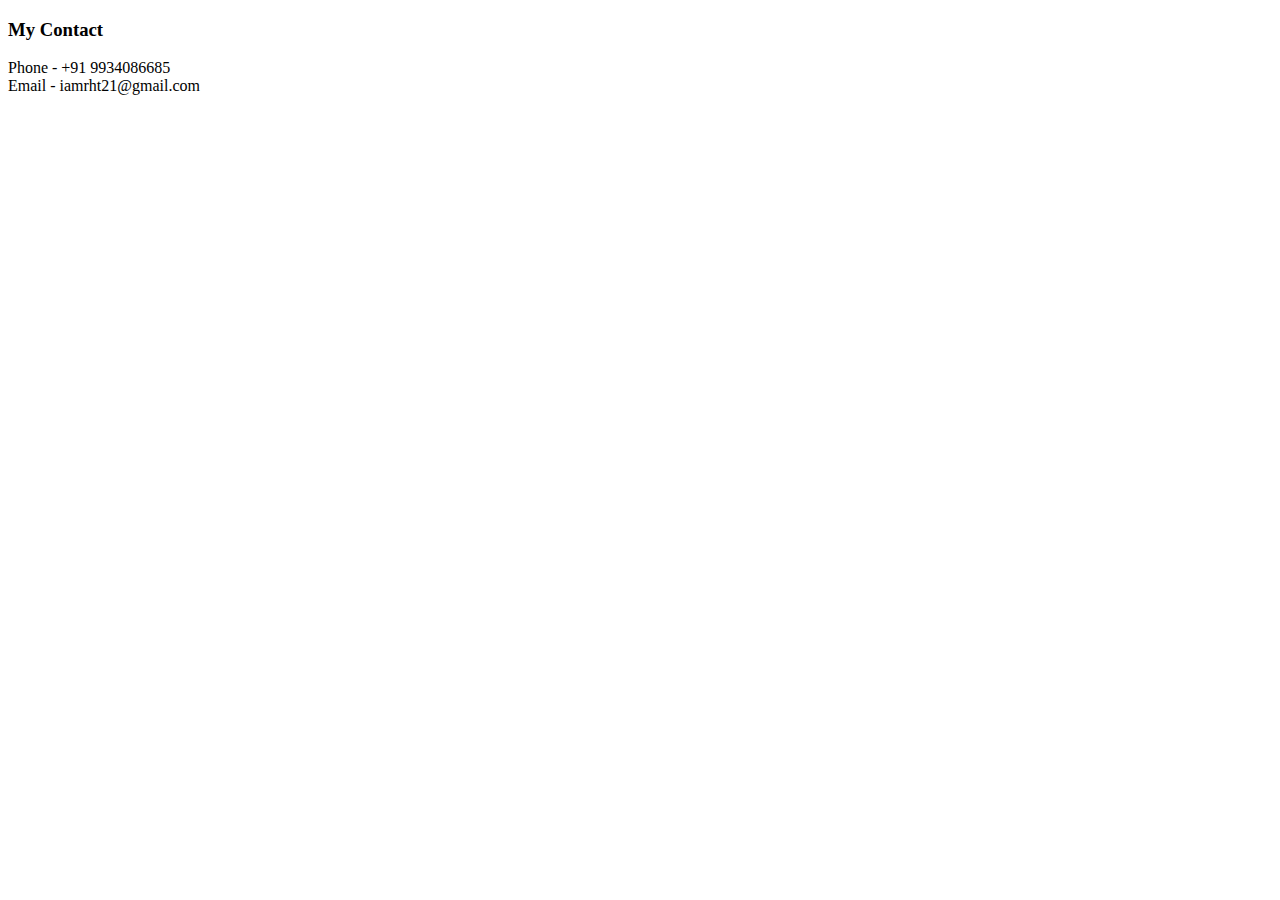
==== contact.html @ 7e5a40e2 "Added initial files to the repo." ====
<!DOCTYPE html>
<html>
    <head>
        <meta charset="utf-8">
        <title>My Contact Details</title>
    </head>
    <body>
        <h3>My Contact</h3>
        Phone - +91 9934086685 <br>
        Email - iamrht21@gmail.com <br>
    </body>
</html>
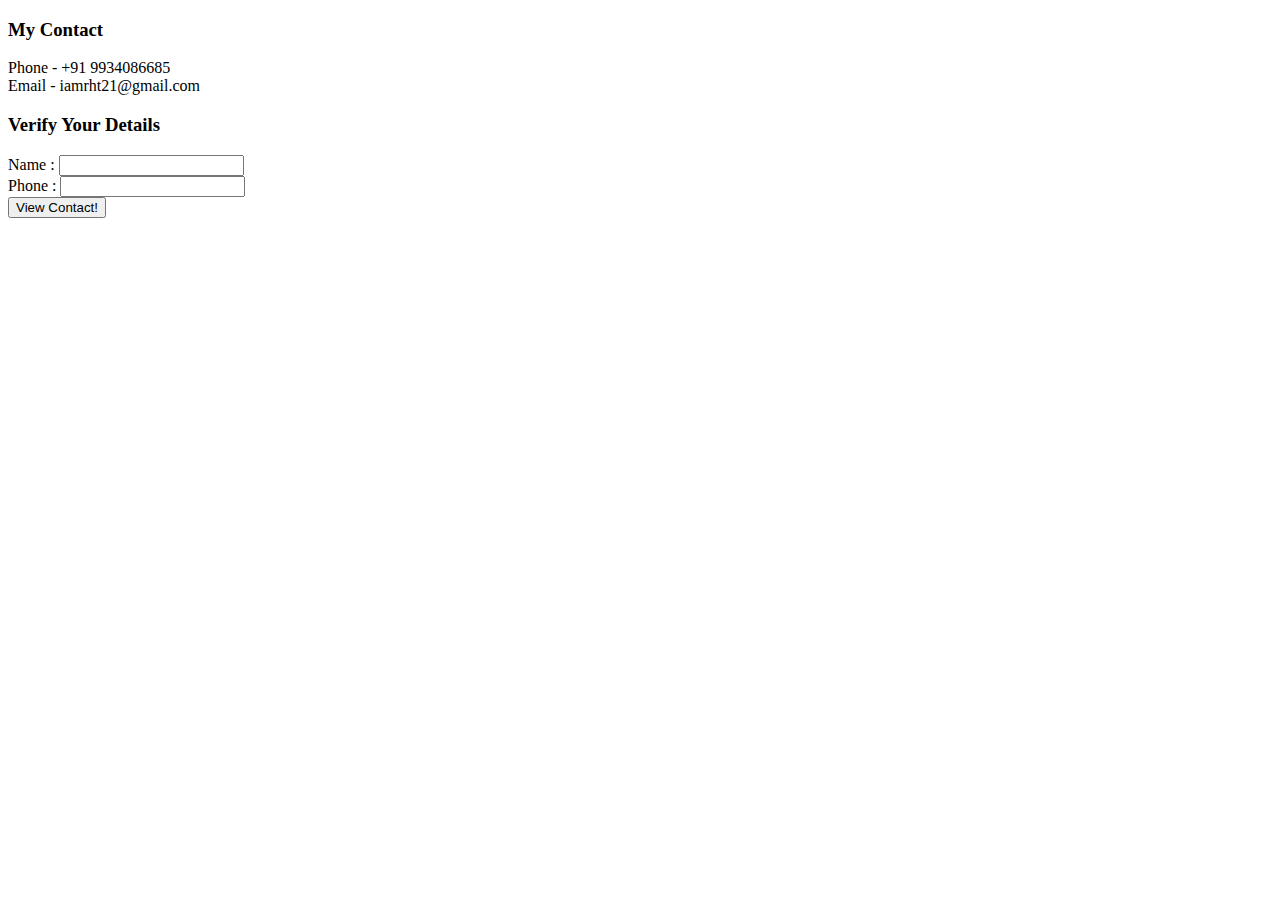
==== commit c18546fb: "Updated Files" ====
--- a/contact.html
+++ b/contact.html
@@ -8,5 +8,13 @@
         <h3>My Contact</h3>
         Phone - +91 9934086685 <br>
         Email - iamrht21@gmail.com <br>
+        <h3>Verify Your Details</h3>
+        <form action="index.html">
+            <label>Name : </label>
+            <input type="text"><br>
+            <label>Phone :</label>
+            <input type="text"><br>
+            <button >View Contact!</button>
+        </form>
     </body>
 </html>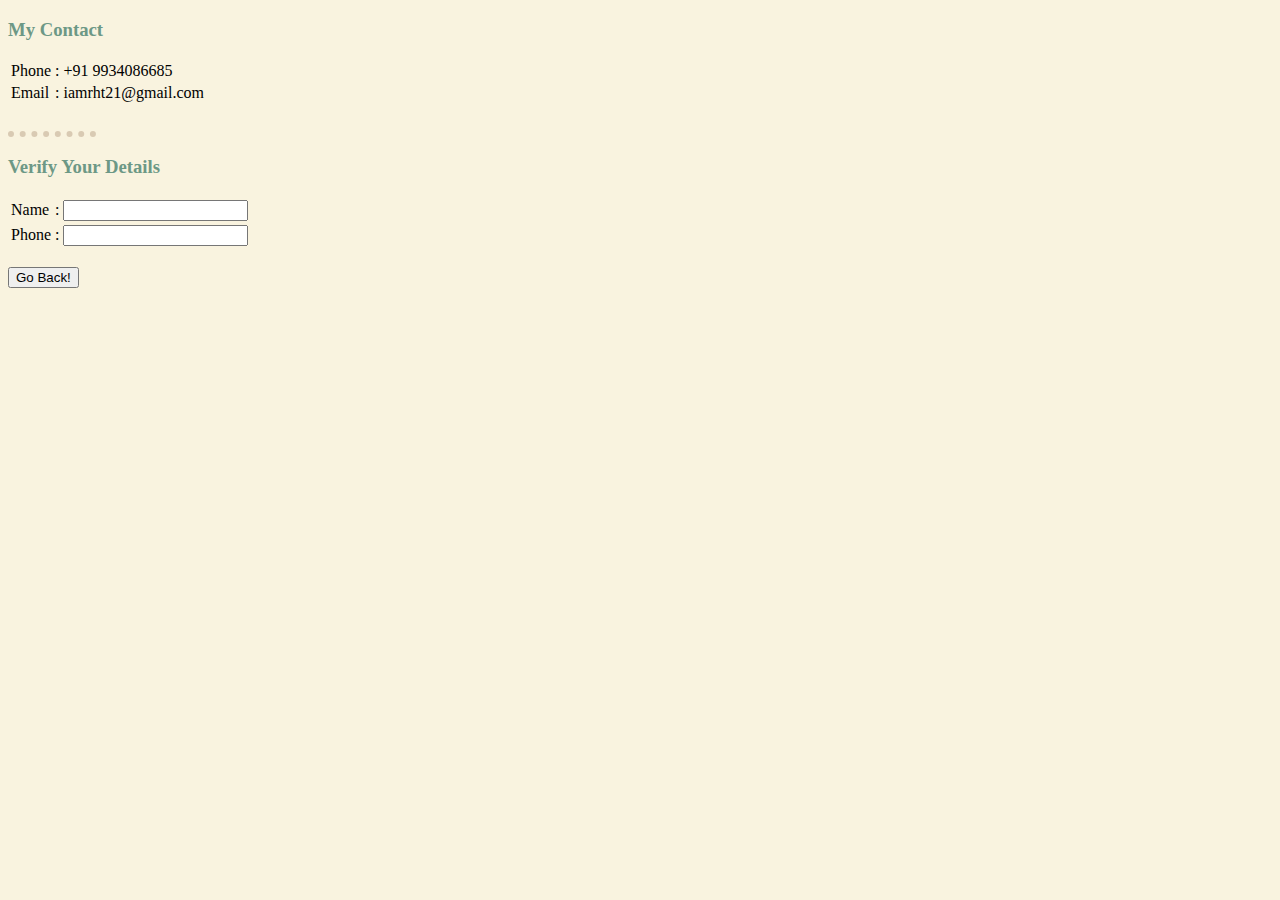
==== commit 1ebd54b5: "Updated!" ====
--- a/contact.html
+++ b/contact.html
@@ -3,18 +3,38 @@
     <head>
         <meta charset="utf-8">
         <title>My Contact Details</title>
+        <link rel="stylesheet" href="css/styles.css">
     </head>
-    <body>
+    <body style="font-family:Cambria">
         <h3>My Contact</h3>
-        Phone - +91 9934086685 <br>
-        Email - iamrht21@gmail.com <br>
+        <table>
+            <tr>
+                <td> Phone</td>
+                <td>:</td>
+                <td> +91 9934086685 </td>
+            </tr>
+            <tr>
+                <td> Email</td>
+                <td>:</td>
+                <td> iamrht21@gmail.com </td>
+            </tr>
+        </table><br>
+        <hr align="left">
         <h3>Verify Your Details</h3>
         <form action="index.html">
-            <label>Name : </label>
-            <input type="text"><br>
-            <label>Phone :</label>
-            <input type="text"><br>
-            <button >View Contact!</button>
+            <table>
+                <tr>
+                    <td> <label>Name</label> </td>
+                    <td>:</td>
+                    <td> <input type="text"> </td>
+                </tr>
+                <tr>
+                    <td> <label>Phone</label> </td>
+                    <td>:</td>
+                    <td> <input type="text"><br> </td>
+                </tr>
+            </table><br>
+            <button >Go Back!</button>
         </form>
     </body>
 </html>--- a/css/styles.css
+++ b/css/styles.css
@@ -0,0 +1,18 @@
+body {
+    background-color: #F9F3DF;
+}
+hr {
+    border-style: none;
+    border-top-style: dotted;
+    border-color: #D9CAB3;
+    border-width: 6px;
+    width: 7%;
+}
+h1,h3 {
+    color: #6D9886;
+}
+
+button:hover {
+    background-color: aqua;
+    font-family: Consolas;
+}